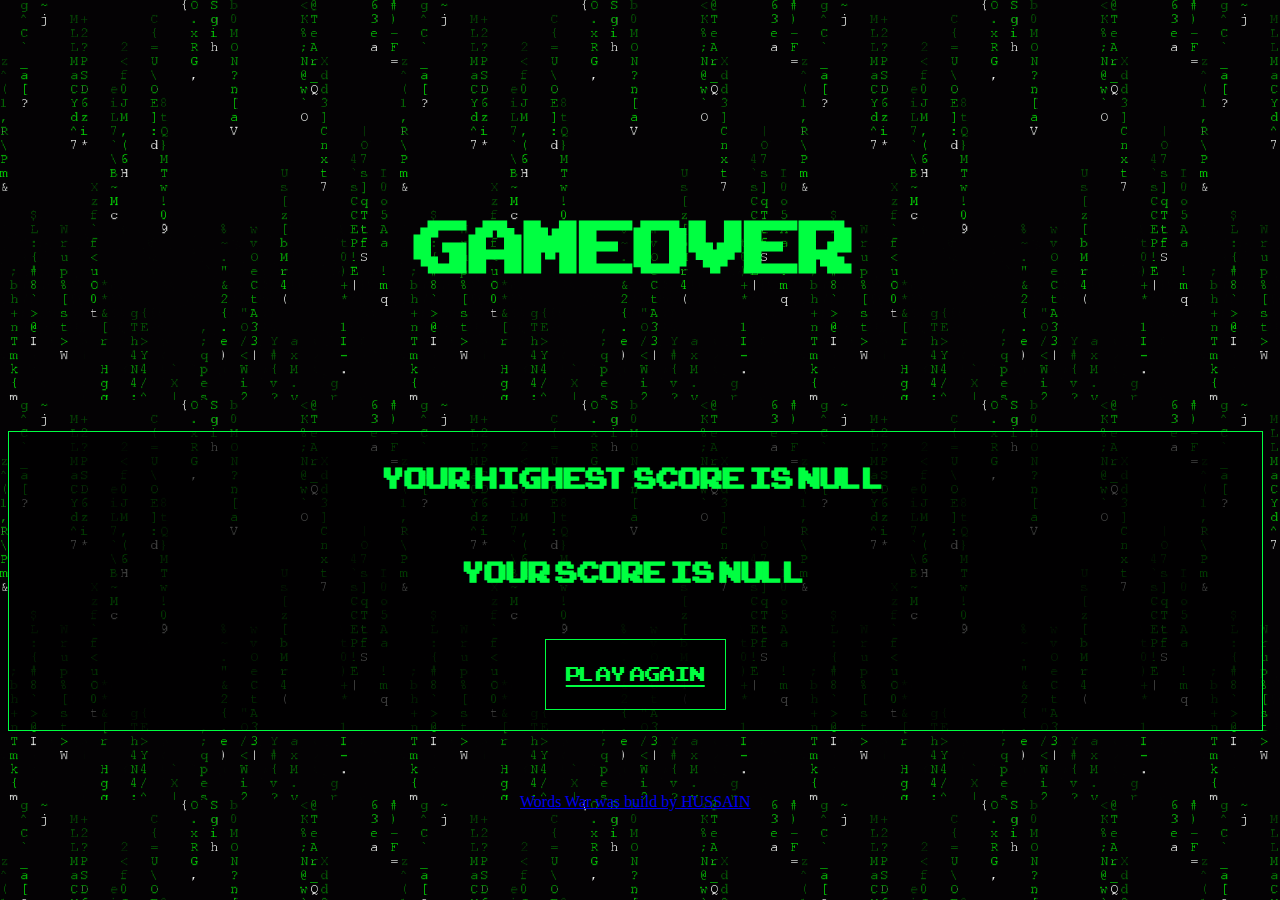
==== GameOver.html @ e8e4a9e0 "v 3.8" ====
<!DOCTYPE html>
<html lang="en">
<head>
    <meta charset="UTF-8">
    <meta name="viewport" content="width=device-width, initial-scale=1.0">
    <meta name="google-site-verification" content="zRKtOipAtj57lAida1MKuImKgyDRPPloThN7OTy3Xks" />
    <meta http-equiv="X-UA-Compatible" content="ie=edge">
    <meta name="description" content="wordswar , Spelling game ">
    <meta name="og:description" content="wordswar , Spelling game">
    <meta name="keywords" content="wordswar , Spelling game , Words War ,hussain althobaiti, althobaiti , hussain althobaiti, حسين الثبيتي">
    <meta name="author" content="hussain althobaiti">    
    <link rel="shortcut icon" type="image/x-icon" href="favicon.ico" />
    <link rel="stylesheet" href="css/main.css">
    <link rel="stylesheet" type="text/css" href="https://csshake.surge.sh/csshake.min.css">
    <title>Game Over</title>
</head>
<body>

  <h1 class="mainTitle" class="shake shake-constant shake-constant--hover">GameOver</h1>
  <div class="GameOverScore">

  <div id="HighScore"></div>
  <div id="score"></div>
  <a class="startButton" href="./landing.html">play again</a>
</div>
        <footer> 
                <a href="http://www.hussain-althobaiti.sa/" class="color-change-5x"><p>Words War was build by HUSSAIN</p></a> 
              
              </footer>
  <script src="https://ajax.googleapis.com/ajax/libs/jquery/3.1.0/jquery.min.js"></script>
  <script src="js/GameOver.js"></script>
</body>
</html>
---- css/main.css ----
html ,body { height: 98%; width: 99%; }

body{
    background:black;
    background-image: url("../imgs/main-min.gif");
    background-repeat: repeat;
    background-size: 400px 400px;
    color: #00FF41;
    display: grid;
    grid-template-rows: 3fr 2fr 1fr;
}

@font-face {
  font-family: "ARCADECLASSIC";
  src: url(/font/ARCADECLASSIC.TTF);
}
.egg{
  font-family: "ARCADECLASSIC",'Courier New';
  font-size: 200px;
  display: flex;
  justify-content: center;
  align-items: center;
  align-content: center;
}
.GameOverScore{
  font-family: "ARCADECLASSIC",'Courier New';
  font-size: 20px;
  display: flex;
  justify-content: center;
  align-items: center;
  align-content: center;
  flex-direction: column;
  background: rgba(0, 0, 0, 0.7);
  color: #00ff41;
  border: #00FF41 1px solid;

}
/*landing page start */

.startButton ,.mainTitle{
    display: flex;
    justify-content: center;
    align-items: center;
    align-content: center;
    margin-top: 10%;  
}

  
.mainTitle{
    font-family: "ARCADECLASSIC",'Courier New';
    font-size: 100px;
    text-align: center;
}

.startButton{
    margin:20px ;
    padding: 20px;
    background: rgba(0, 0, 0, 0.7);
    color: #00ff41;
    border: #00FF41 1px solid;
    font-family: 'ARCADECLASSIC','Courier New';
    font-size: 28px;
}
.startButton:hover{
    background:#00ff41;
    color: black;
    font-size: 30px;

}
footer{
    display: flex;
    justify-content: center;
    align-items: center;

}

/*landing page end */

/* index page start */

#PlayGround{
    display: grid;
    text-align: center;
    font-family: 'ARCADECLASSIC','Courier New';
    border: #00FF41 1px solid;
    margin-bottom:15px;
    background: rgba(0, 0, 0, 0.7);
    font-size: 30px;

}
audio{
    background-color: black;
    border:#00FF41 1px solid;
}
#inputBox{
    display: flex;
    justify-content: center;
    align-content: center;
    border: #00FF41 1px solid;
}
#mainInputBox{
    text-align: center;
    width: 100%;
    background: rgba(0, 0, 0, 0.7);
    font-family: 'ARCADECLASSIC','Courier New';
    font-style: bold;
    font-size: 60px;
    color: #00FF41;
}


#score,#trys,#time{
    display: inline-block;
}
/* index page end */


/* animation start  */

.color-change-5x {
	-webkit-animation: color-change-5x 8s linear infinite alternate both;
	        animation: color-change-5x 8s linear infinite alternate both;
}
 @-webkit-keyframes color-change-5x {
    0% {
      color: #19dcea;
    }
    25% {
      color: #b22cff;
    }
    50% {
      color: #ea2222;
    }
    75% {
      color: #f5be10;
    }
    100% {
      color: #3bd80d;
    }
  }
  @keyframes color-change-5x {
    0% {
      color: #19dcea;
    }
    25% {
      color: #b22cff;
    }
    50% {
      color: #ea2222;
    }
    75% {
      color: #f5be10;
    }
    100% {
      color: #3bd80d;
    }
  }
@media screen and (max-height:400px){
  footer{
  display: none;
}

}
@media screen and (max-width:600px){
#score,#trys,#time{
  font-size: 15;
}
}
  /* animation end  */
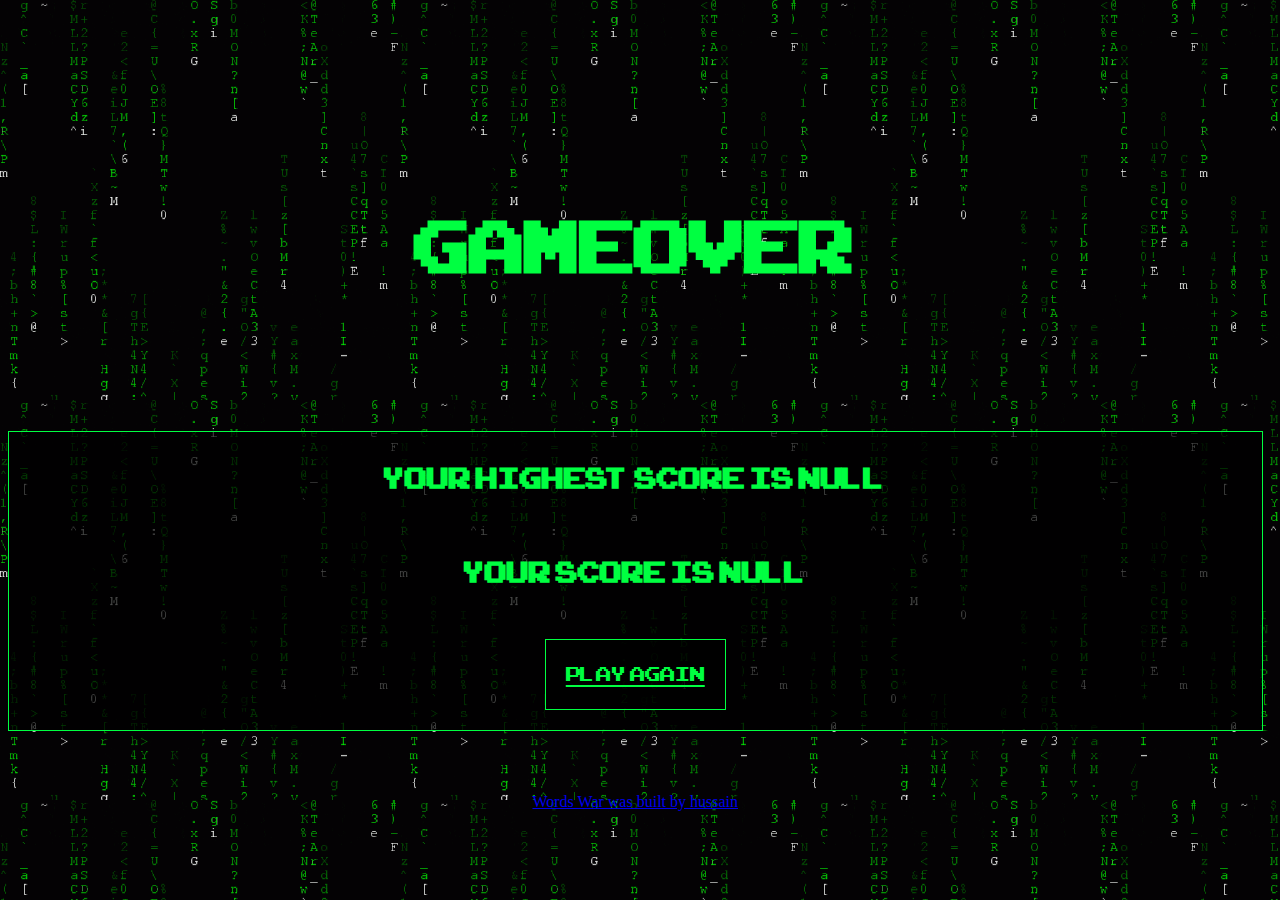
==== commit 31e5ff5c: "v 4.4" ====
--- a/GameOver.html
+++ b/GameOver.html
@@ -24,7 +24,7 @@
   <a class="startButton" href="./landing.html">play again</a>
 </div>
         <footer> 
-                <a href="http://www.hussain-althobaiti.sa/" class="color-change-5x"><p>Words War was build by HUSSAIN</p></a> 
+                <a href="http://www.hussain-althobaiti.sa/" class="color-change-5x"><p>Words War was built by hussain</p></a> 
               
               </footer>
   <script src="https://ajax.googleapis.com/ajax/libs/jquery/3.1.0/jquery.min.js"></script>
--- a/css/main.css
+++ b/css/main.css
@@ -13,7 +13,7 @@
 
 @font-face {
   font-family: "ARCADECLASSIC";
-  src: url(/font/ARCADECLASSIC.TTF);
+  src: url(../font/ARCADECLASSIC.TTF); 
 }
 .egg{
   font-family: "ARCADECLASSIC",'Courier New';
@@ -156,18 +156,30 @@
       color: #3bd80d;
     }
   }
+  /* animation end  */
 @media screen and (max-height:400px){
   footer{
   display: none;
 }
 
 }
-@media screen and (max-width:600px){
-#score,#trys,#time{
-  font-size: 15;
+@media screen and (max-width:601px){
+  .mainTitle{
+    font-size: 80px;
+    
+  }
+  h2,h1{
+    font-size: 25px;
+  }
+  #mainInputBox{
+    font-size: 30px;
+  }
+  #words h1{
+    font-size: 40px;
+    
+  }
+  #score,#trys,#time{
+  font-size: 10px;
+  }
 }
-}
-  /* animation end  */
-
-  
   